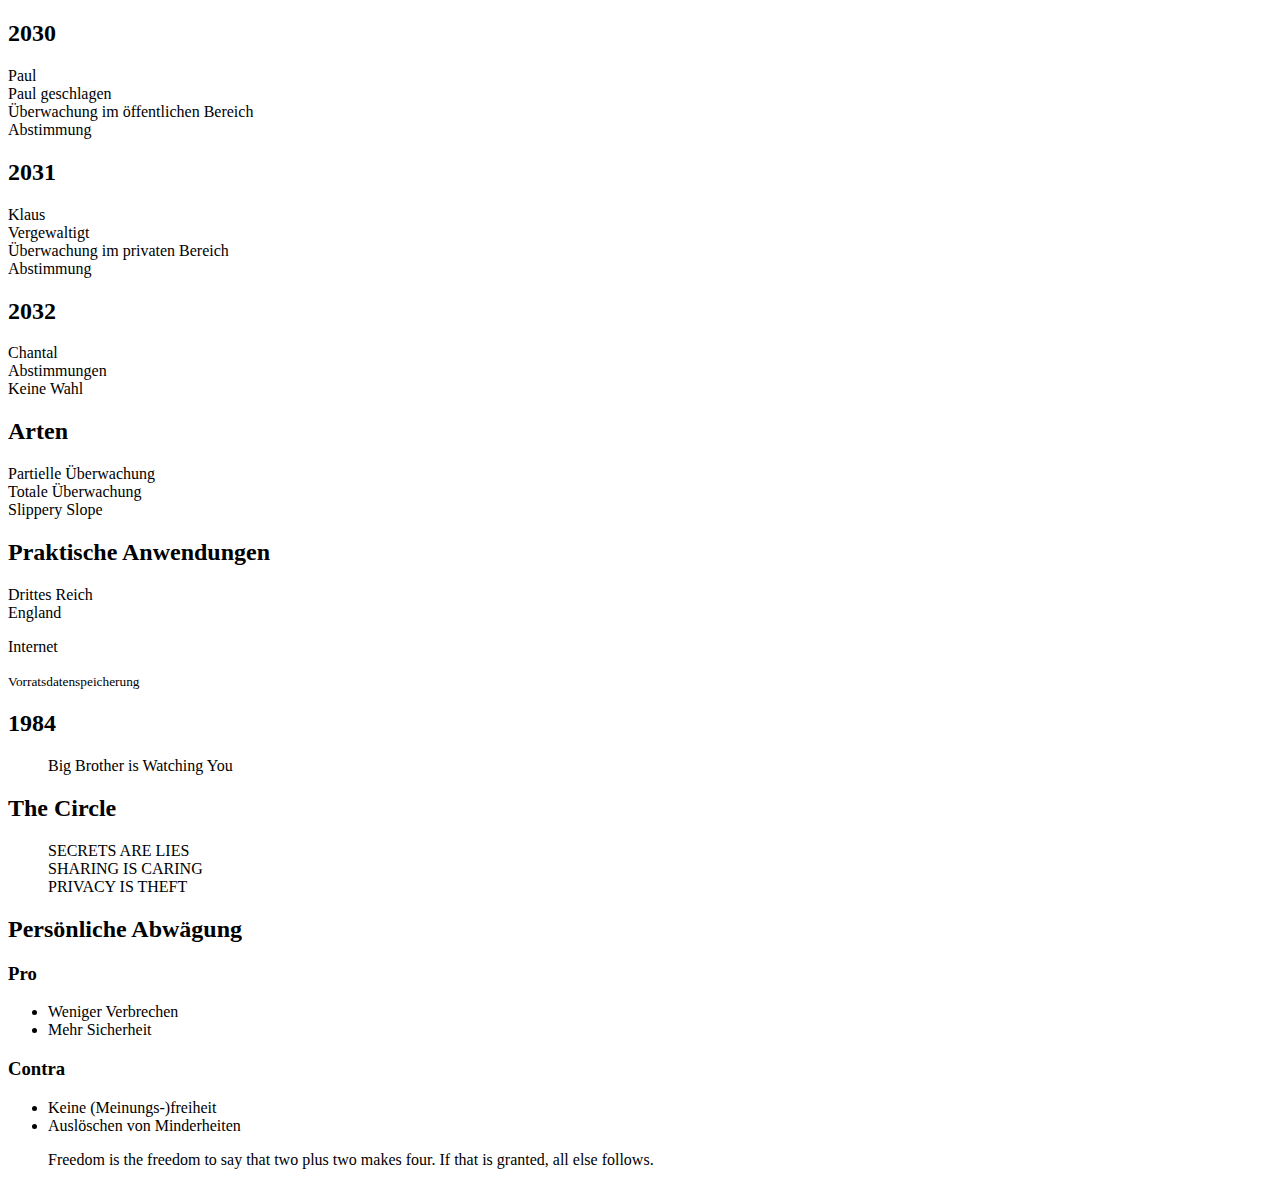
==== reveal.js/index.html @ d4b4b3eb "Aufbau" ====
<!doctype html>
<html>
	<head>
		<meta charset="utf-8">
		<meta name="viewport" content="width=device-width, initial-scale=1.0, maximum-scale=1.0, user-scalable=no">

		<title>reveal.js</title>

		<link rel="stylesheet" href="css/reveal.css">
		<link rel="stylesheet" href="css/theme/night.css">

		<!-- Theme used for syntax highlighting of code -->
		<link rel="stylesheet" href="lib/css/zenburn.css">

		<!-- Printing and PDF exports -->
		<script>
			var link = document.createElement( 'link' );
			link.rel = 'stylesheet';
			link.type = 'text/css';
			link.href = window.location.search.match( /print-pdf/gi ) ? 'css/print/pdf.css' : 'css/print/paper.css';
			document.getElementsByTagName( 'head' )[0].appendChild( link );
		</script>
	</head>
	<body>
		<div class="reveal">
			<div class="slides">
				<section>
					<h2>2030</h2>
					<!--TODO: Replace text with graphics-->
					<section></section>
					<section>
						Paul
					</section>
					<section>
						Paul geschlagen
					</section>
					<section>
						Überwachung im öffentlichen Bereich
					</section>
					<section>
						Abstimmung
					</section>
				</section>
				<section>
					<h2>2031</h2>
					<section></section>
					<section>
						Klaus
					</section>
					<section>
						Vergewaltigt
					</section>
					<section>
						Überwachung im privaten Bereich
					</section>
					<section>
						Abstimmung
					</section>
				</section>
				<section>
					<h2>2032</h2>
					<section></section>
					<section>
						Chantal
					</section>
					<section>
						Abstimmungen
					</section>
					<section>
						Keine Wahl
					</section>
				</section>
				<section>
					<h2>Arten</h2>
					<section></section>
					<section>
						Partielle Überwachung
					</section>
					<section>
						Totale Überwachung
					</section>
					<section>
						Slippery Slope
					</section>
				</section>
				<section>
					<h2>Praktische Anwendungen</h2>
					<section></section>
					<section>
						Drittes Reich
					</section>
					<section>
						England
					</section>
					<section>
						<p>Internet</p>
						<small class="fragment">Vorratsdatenspeicherung</small>
					</section>
				</section>
				<section>
					<h2>1984</h2>
					<section></section>
					<section>
						<blockquote>Big Brother is Watching You</blockquote>
					</section>
				</section>
				<section>
					<h2>The Circle</h2>
					<section></section>
					<section>
						<blockquote>
							SECRETS ARE LIES<br>SHARING IS CARING<br>PRIVACY IS THEFT
						</blockquote>
					</section>
				</section>
				<section>
					<h2>Persönliche Abwägung</h2>
					<section></section>
					<section>
						<h3>Pro</h3>
						<ul>
							<li class="fragment">Weniger Verbrechen</li>
							<li class="fragment">Mehr Sicherheit</li>
						</ul>
					</section>
					<section>
						<h3>Contra</h3>
						<ul>
							<li class="fragment">Keine (Meinungs-)freiheit</li>
							<li class="fragment">Auslöschen von Minderheiten</li>
						</ul>
					</section>
				</section>
				<section>
					<blockquote>
						Freedom is the freedom to say that two plus two makes four. If that is granted, all else follows.
					</blockquote>
				</section>
			</div>
		</div>

		<script src="lib/js/head.min.js"></script>
		<script src="js/reveal.js"></script>

		<script>
			// More info about config & dependencies:
			// - https://github.com/hakimel/reveal.js#configuration
			// - https://github.com/hakimel/reveal.js#dependencies
			Reveal.initialize({
				dependencies: [
					{ src: 'plugin/markdown/marked.js' },
					{ src: 'plugin/markdown/markdown.js' },
					{ src: 'plugin/notes/notes.js', async: true },
					{ src: 'plugin/highlight/highlight.js', async: true, callback: function() { hljs.initHighlightingOnLoad(); } }
				]
			});
		</script>
	</body>
</html>
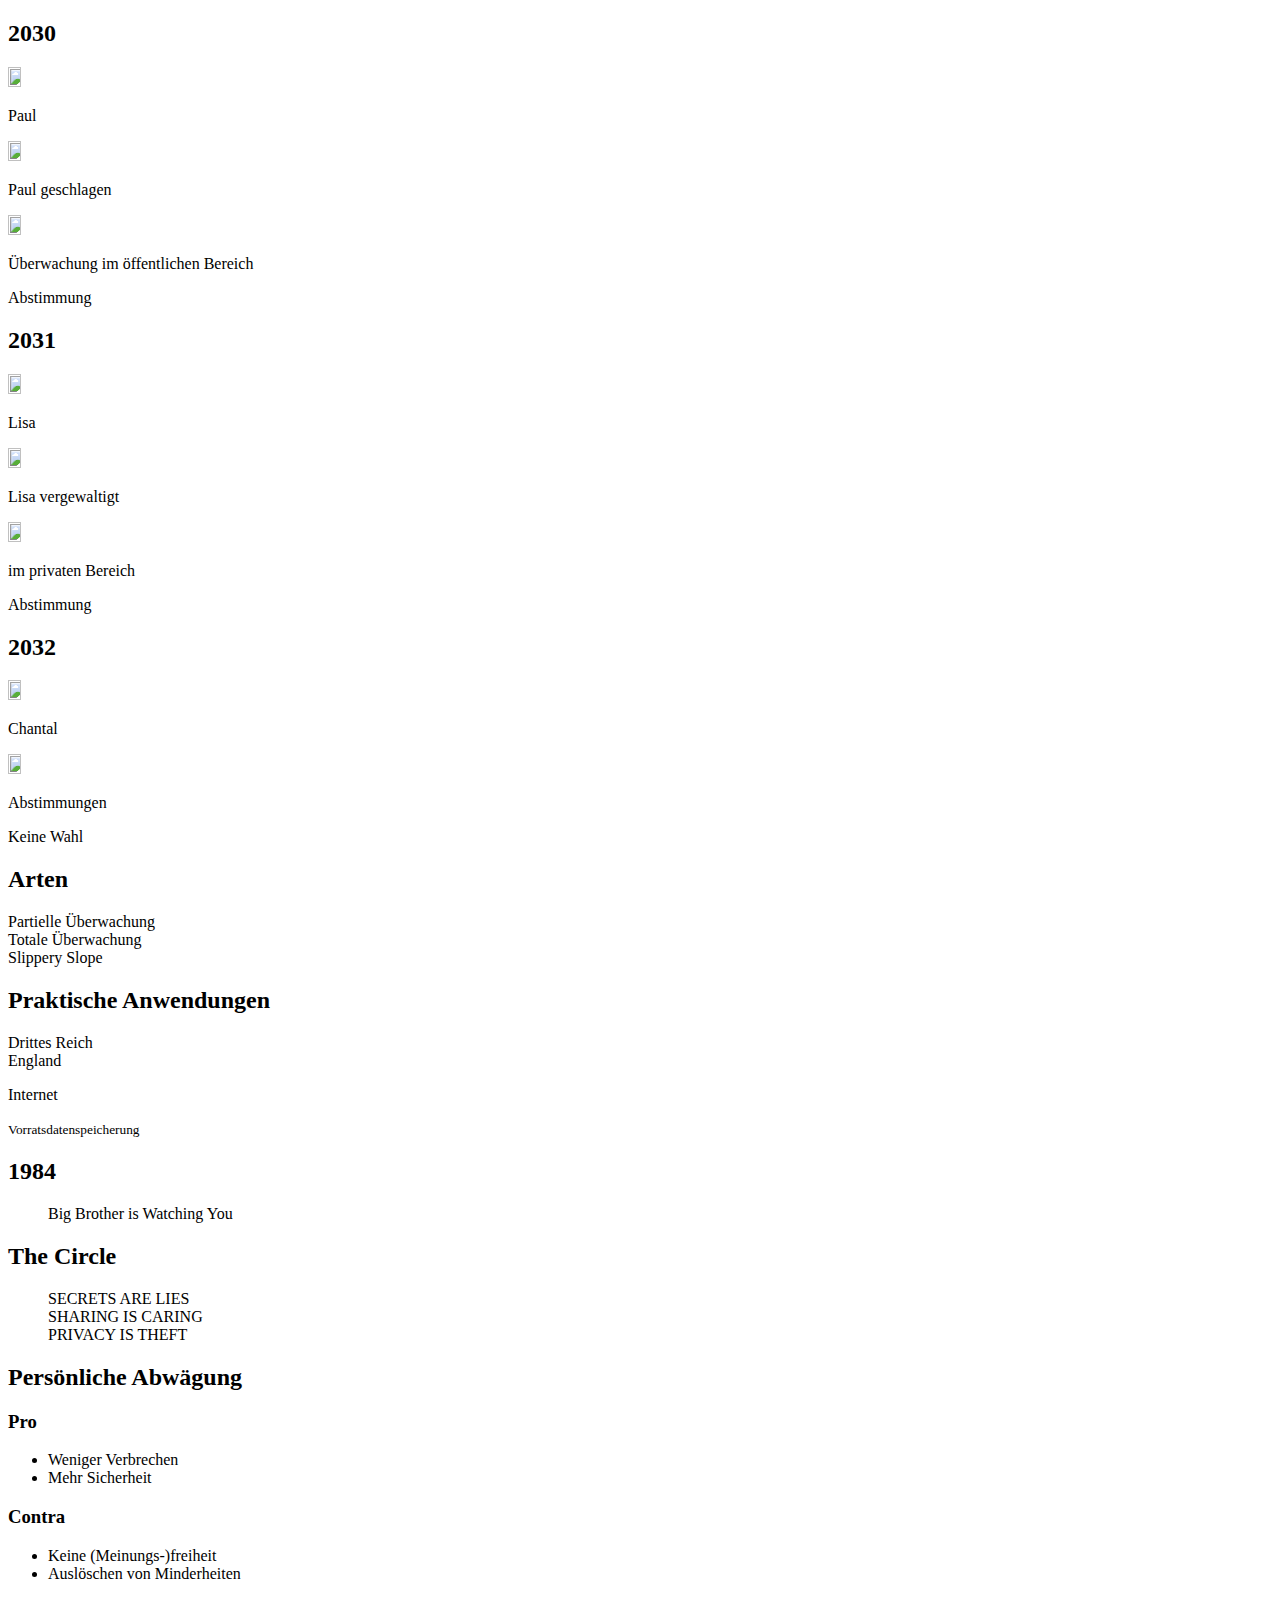
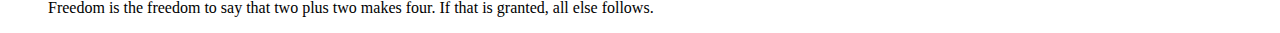
==== commit b0dd4809: "Graphics" ====
--- a/reveal.js/index.html
+++ b/reveal.js/index.html
@@ -1,159 +1,177 @@
 <!doctype html>
 <html>
-	<head>
-		<meta charset="utf-8">
-		<meta name="viewport" content="width=device-width, initial-scale=1.0, maximum-scale=1.0, user-scalable=no">
+<head>
+    <meta charset="utf-8">
+    <meta name="viewport"
+          content="width=device-width, initial-scale=1.0, maximum-scale=1.0, user-scalable=no">
 
-		<title>reveal.js</title>
+    <title>reveal.js</title>
 
-		<link rel="stylesheet" href="css/reveal.css">
-		<link rel="stylesheet" href="css/theme/night.css">
+    <link rel="stylesheet" href="css/reveal.css">
+    <link rel="stylesheet" href="css/theme/night.css">
 
-		<!-- Theme used for syntax highlighting of code -->
-		<link rel="stylesheet" href="lib/css/zenburn.css">
+    <!-- Theme used for syntax highlighting of code -->
+    <link rel="stylesheet" href="lib/css/zenburn.css">
 
-		<!-- Printing and PDF exports -->
-		<script>
-			var link = document.createElement( 'link' );
-			link.rel = 'stylesheet';
-			link.type = 'text/css';
-			link.href = window.location.search.match( /print-pdf/gi ) ? 'css/print/pdf.css' : 'css/print/paper.css';
-			document.getElementsByTagName( 'head' )[0].appendChild( link );
-		</script>
-	</head>
-	<body>
-		<div class="reveal">
-			<div class="slides">
-				<section>
-					<h2>2030</h2>
-					<!--TODO: Replace text with graphics-->
-					<section></section>
-					<section>
-						Paul
-					</section>
-					<section>
-						Paul geschlagen
-					</section>
-					<section>
-						Überwachung im öffentlichen Bereich
-					</section>
-					<section>
-						Abstimmung
-					</section>
-				</section>
-				<section>
-					<h2>2031</h2>
-					<section></section>
-					<section>
-						Klaus
-					</section>
-					<section>
-						Vergewaltigt
-					</section>
-					<section>
-						Überwachung im privaten Bereich
-					</section>
-					<section>
-						Abstimmung
-					</section>
-				</section>
-				<section>
-					<h2>2032</h2>
-					<section></section>
-					<section>
-						Chantal
-					</section>
-					<section>
-						Abstimmungen
-					</section>
-					<section>
-						Keine Wahl
-					</section>
-				</section>
-				<section>
-					<h2>Arten</h2>
-					<section></section>
-					<section>
-						Partielle Überwachung
-					</section>
-					<section>
-						Totale Überwachung
-					</section>
-					<section>
-						Slippery Slope
-					</section>
-				</section>
-				<section>
-					<h2>Praktische Anwendungen</h2>
-					<section></section>
-					<section>
-						Drittes Reich
-					</section>
-					<section>
-						England
-					</section>
-					<section>
-						<p>Internet</p>
-						<small class="fragment">Vorratsdatenspeicherung</small>
-					</section>
-				</section>
-				<section>
-					<h2>1984</h2>
-					<section></section>
-					<section>
-						<blockquote>Big Brother is Watching You</blockquote>
-					</section>
-				</section>
-				<section>
-					<h2>The Circle</h2>
-					<section></section>
-					<section>
-						<blockquote>
-							SECRETS ARE LIES<br>SHARING IS CARING<br>PRIVACY IS THEFT
-						</blockquote>
-					</section>
-				</section>
-				<section>
-					<h2>Persönliche Abwägung</h2>
-					<section></section>
-					<section>
-						<h3>Pro</h3>
-						<ul>
-							<li class="fragment">Weniger Verbrechen</li>
-							<li class="fragment">Mehr Sicherheit</li>
-						</ul>
-					</section>
-					<section>
-						<h3>Contra</h3>
-						<ul>
-							<li class="fragment">Keine (Meinungs-)freiheit</li>
-							<li class="fragment">Auslöschen von Minderheiten</li>
-						</ul>
-					</section>
-				</section>
-				<section>
-					<blockquote>
-						Freedom is the freedom to say that two plus two makes four. If that is granted, all else follows.
-					</blockquote>
-				</section>
-			</div>
-		</div>
+    <link rel="stylesheet" href="css/Custom.css">
 
-		<script src="lib/js/head.min.js"></script>
-		<script src="js/reveal.js"></script>
+    <!-- Printing and PDF exports -->
+    <script>
+        var link = document.createElement('link');
+        link.rel = 'stylesheet';
+        link.type = 'text/css';
+        link.href = window.location.search.match(/print-pdf/gi) ? 'css/print/pdf.css' : 'css/print/paper.css';
+        document.getElementsByTagName('head')[0].appendChild(link);
+    </script>
+</head>
+<body>
+<div class="reveal">
+    <div class="slides">
+        <section>
+            <h2>2030</h2>
+            <section>
+                <p class="fragment">
+                    <img src="src/Paul.png">
+                    <aside class="notes">Paul</aside>
+                </p>
+                <p class="fragment">
+                    <img src="src/Aid.png">
+                    <aside class="notes">Paul geschlagen</aside>
+                </p>
+                <p class="fragment">
+                    <img src="src/Surveilance.png">
+                    <aside class="notes">Überwachung im öffentlichen Bereich</aside>
+                </p>
+            </section>
+            <section>
+                Abstimmung
+            </section>
+        </section>
+        <section>
+            <section>
+                <h2>2031</h2>
+                <p class="fragment">
+                    <img src="src/Lisa.png">
+                    <aside class="notes">Lisa</aside>
+                </p>
+                <p class="fragment">
+                    <img src="src/Rape.png">
+                    <aside class="notes">Lisa vergewaltigt</aside>
+                </p>
+                <p class="fragment">
+                    <img src="src/PrivateSurveillance.png">
+                    <aside class="notes">im privaten Bereich</aside>
+                </p>
+            </section>
+            <section>
+                Abstimmung
+            </section>
+        </section>
+        <section>
+            <h2>2032</h2>
+            <section>
+            <p class="fragment">
+                <img src="src/Lisa.png">
+                <aside class="notes">Chantal</aside>
+            </p>
+            <p class="fragment">
+                <img src="src/Vote.png">
+                <aside class="notes">Abstimmungen</aside>
+            </p>
+            <p class="fragment">
+                Keine Wahl
+            </p>
+            </section>
+        </section>
+        <section>
+            <h2>Arten</h2>
+            <section></section>
+            <section>
+                Partielle Überwachung
+            </section>
+            <section>
+                Totale Überwachung
+            </section>
+            <section>
+                Slippery Slope
+            </section>
+        </section>
+        <section>
+            <h2>Praktische Anwendungen</h2>
+            <section></section>
+            <section>
+                Drittes Reich
+            </section>
+            <section>
+                England
+            </section>
+            <section>
+                <p>Internet</p>
+                <small class="fragment">Vorratsdatenspeicherung</small>
+            </section>
+        </section>
+        <section>
+            <h2>1984</h2>
+            <section></section>
+            <section>
+                <blockquote>Big Brother is Watching You</blockquote>
+            </section>
+        </section>
+        <section>
+            <h2>The Circle</h2>
+            <section></section>
+            <section>
+                <blockquote>
+                    SECRETS ARE LIES<br>SHARING IS CARING<br>PRIVACY IS THEFT
+                </blockquote>
+            </section>
+        </section>
+        <section>
+            <h2>Persönliche Abwägung</h2>
+            <section></section>
+            <section>
+                <h3>Pro</h3>
+                <ul>
+                    <li class="fragment">Weniger Verbrechen</li>
+                    <li class="fragment">Mehr Sicherheit</li>
+                </ul>
+            </section>
+            <section>
+                <h3>Contra</h3>
+                <ul>
+                    <li class="fragment">Keine (Meinungs-)freiheit</li>
+                    <li class="fragment">Auslöschen von Minderheiten</li>
+                </ul>
+            </section>
+        </section>
+        <section>
+            <blockquote>
+                Freedom is the freedom to say that two plus two makes four. If that is granted, all
+                else follows.
+            </blockquote>
+        </section>
+    </div>
+</div>
 
-		<script>
-			// More info about config & dependencies:
-			// - https://github.com/hakimel/reveal.js#configuration
-			// - https://github.com/hakimel/reveal.js#dependencies
-			Reveal.initialize({
-				dependencies: [
-					{ src: 'plugin/markdown/marked.js' },
-					{ src: 'plugin/markdown/markdown.js' },
-					{ src: 'plugin/notes/notes.js', async: true },
-					{ src: 'plugin/highlight/highlight.js', async: true, callback: function() { hljs.initHighlightingOnLoad(); } }
-				]
-			});
-		</script>
-	</body>
+<script src="lib/js/head.min.js"></script>
+<script src="js/reveal.js"></script>
+
+<script>
+    // More info about config & dependencies:
+    // - https://github.com/hakimel/reveal.js#configuration
+    // - https://github.com/hakimel/reveal.js#dependencies
+    Reveal.initialize({
+        dependencies: [
+            {src: 'plugin/markdown/marked.js'},
+            {src: 'plugin/markdown/markdown.js'},
+            {src: 'plugin/notes/notes.js', async: true},
+            {
+                src: 'plugin/highlight/highlight.js', async: true, callback: function () {
+                    hljs.initHighlightingOnLoad();
+                }
+            }
+        ]
+    });
+</script>
+</body>
 </html>
--- a/reveal.js/css/Custom.css
+++ b/reveal.js/css/Custom.css
@@ -0,0 +1,8 @@
+.reveal section img
+{
+    background: none;
+    border: none;
+    box-shadow: none;
+    height: 10%;
+    width: 10%;
+}